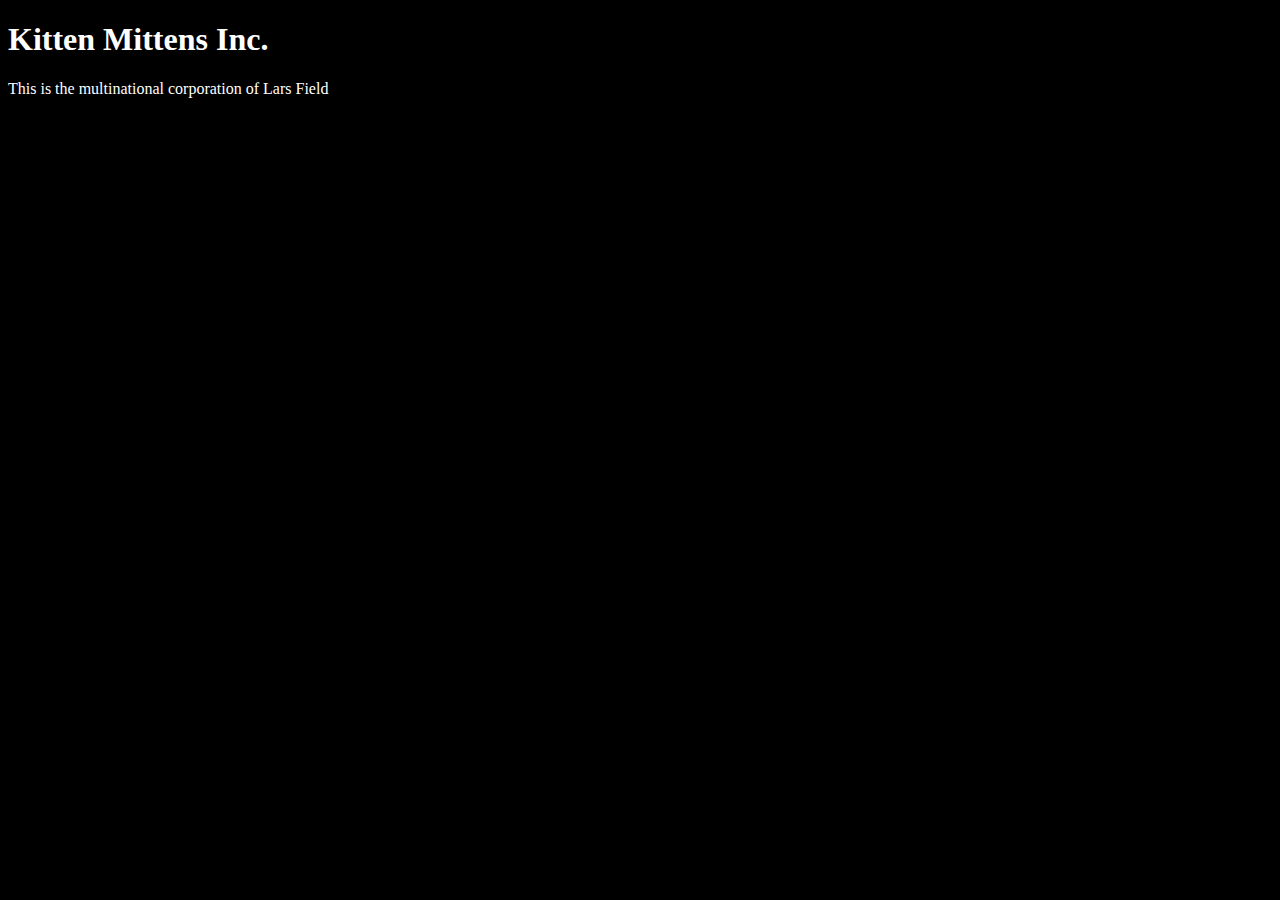
==== unit_1/index.html @ 2763a0c1 "Syncing my new repository" ====
<!DOCTYPE html>
<html>
<head>
	<title>Fight Milk Inc.</title>
	<link rel="stylesheet" type="text/css" href="css/style.css">
</head>
<body>
	<h1>Kitten Mittens Inc.</h1>
	<p>This is the multinational corporation of Lars Field</p>
</body>
</html>
---- unit_1/css/style.css ----
body {
	background-color: black;
}

h1, p {
	color: white;
}
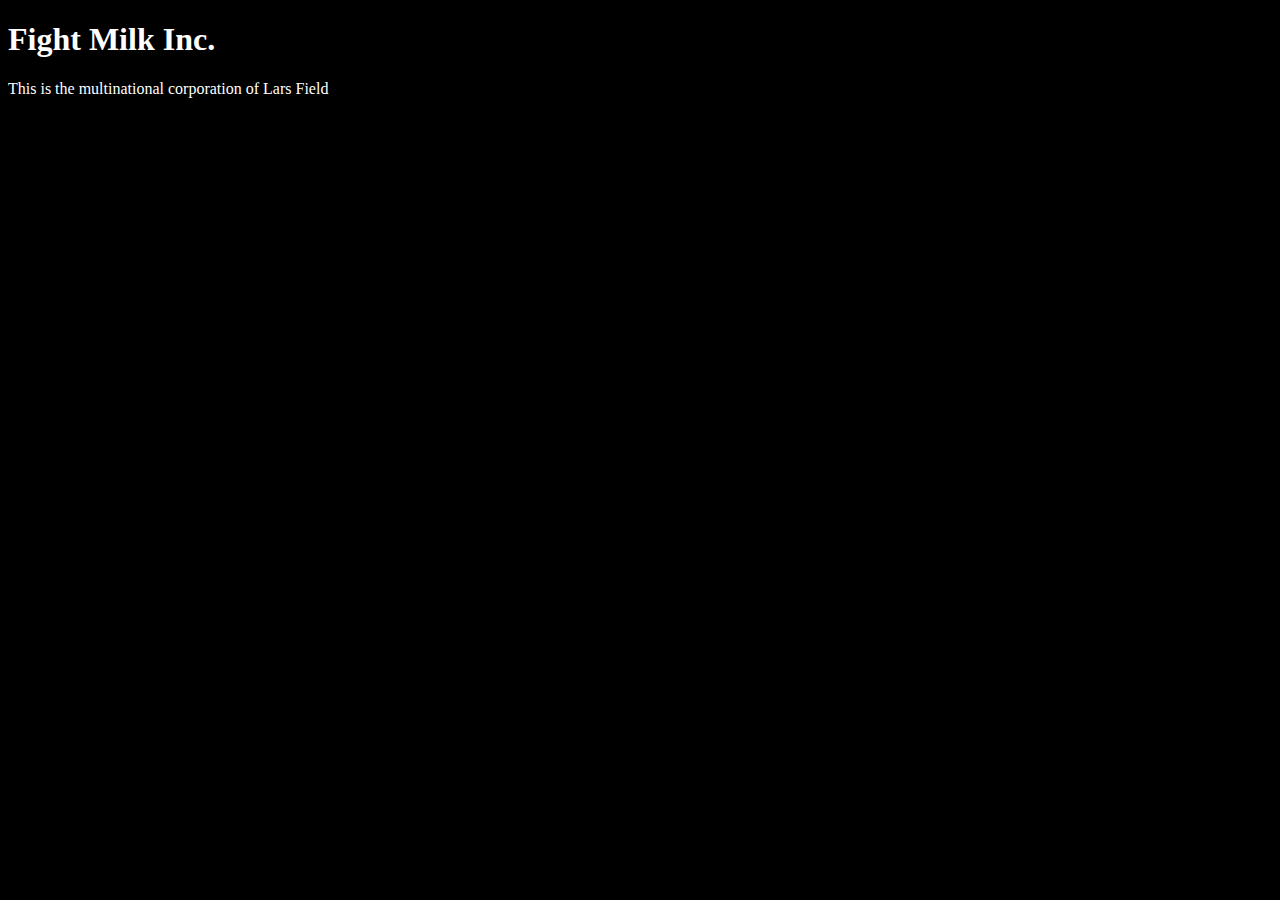
==== commit e6e76cd5: "Switched out the header text." ====
--- a/unit_1/index.html
+++ b/unit_1/index.html
@@ -5,7 +5,7 @@
 	<link rel="stylesheet" type="text/css" href="css/style.css">
 </head>
 <body>
-	<h1>Kitten Mittens Inc.</h1>
+	<h1>Fight Milk Inc.</h1>
 	<p>This is the multinational corporation of Lars Field</p>
 </body>
-</html>+</html>
